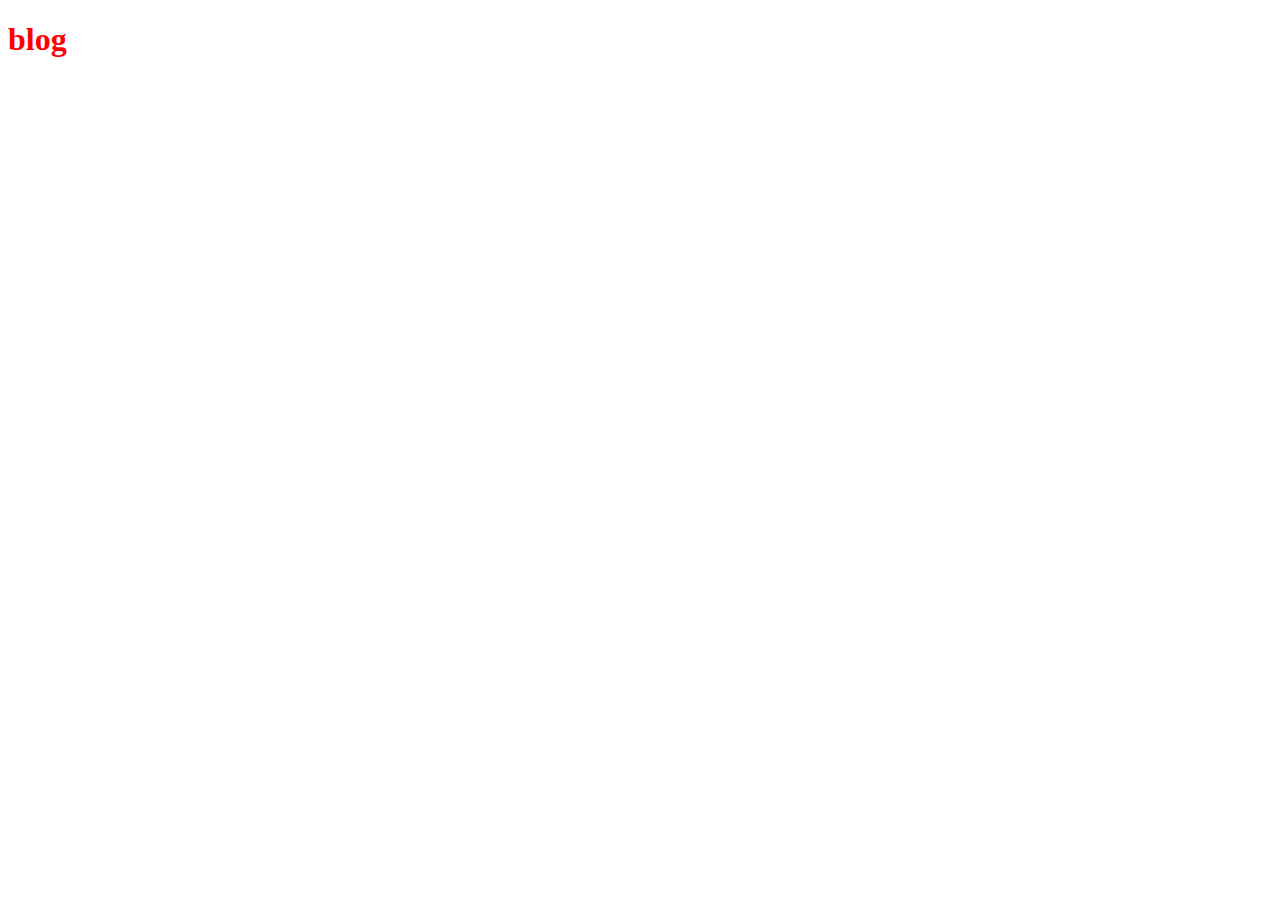
==== blog/index.html @ c01a0268 "code" ====
<!DOCTYPE html>
<html>
<head>
<meta charset="UTF-8">
<meta name="viewport" content="width=device-width, initial-scale=1.0">
<meta http-equiv="X-UA-Compatible" content="ie=edge">
 <!-- CSS de TAILWIND --> <link href="https://unpkg.com/tailwindcss@^2/dist/tailwind.min.css" rel="stylesheet">
<!-- CSS de FONTAWESOME --> <link rel="stylesheet" href="https://cdnjs.cloudflare.com/ajax/libs/font-awesome/5.15.2/css/all.min.css" integrity="sha512-HK5fgLBL+xu6dm/Ii3z4xhlSUyZgTT9tuc/hSrtw6uzJOvgRr2a9jyxxT1ely+B+xFAmJKVSTbpM/CuL7qxO8w==" crossorigin="anonymous" />
<!-- COSTUM CSS--> <link rel="stylesheet" href="style.css">
 <title>your name</title>
</head>
<body>

    <h1>blog</h1>

</body>
</html>
---- blog/style.css ----
h1 { color: red;}
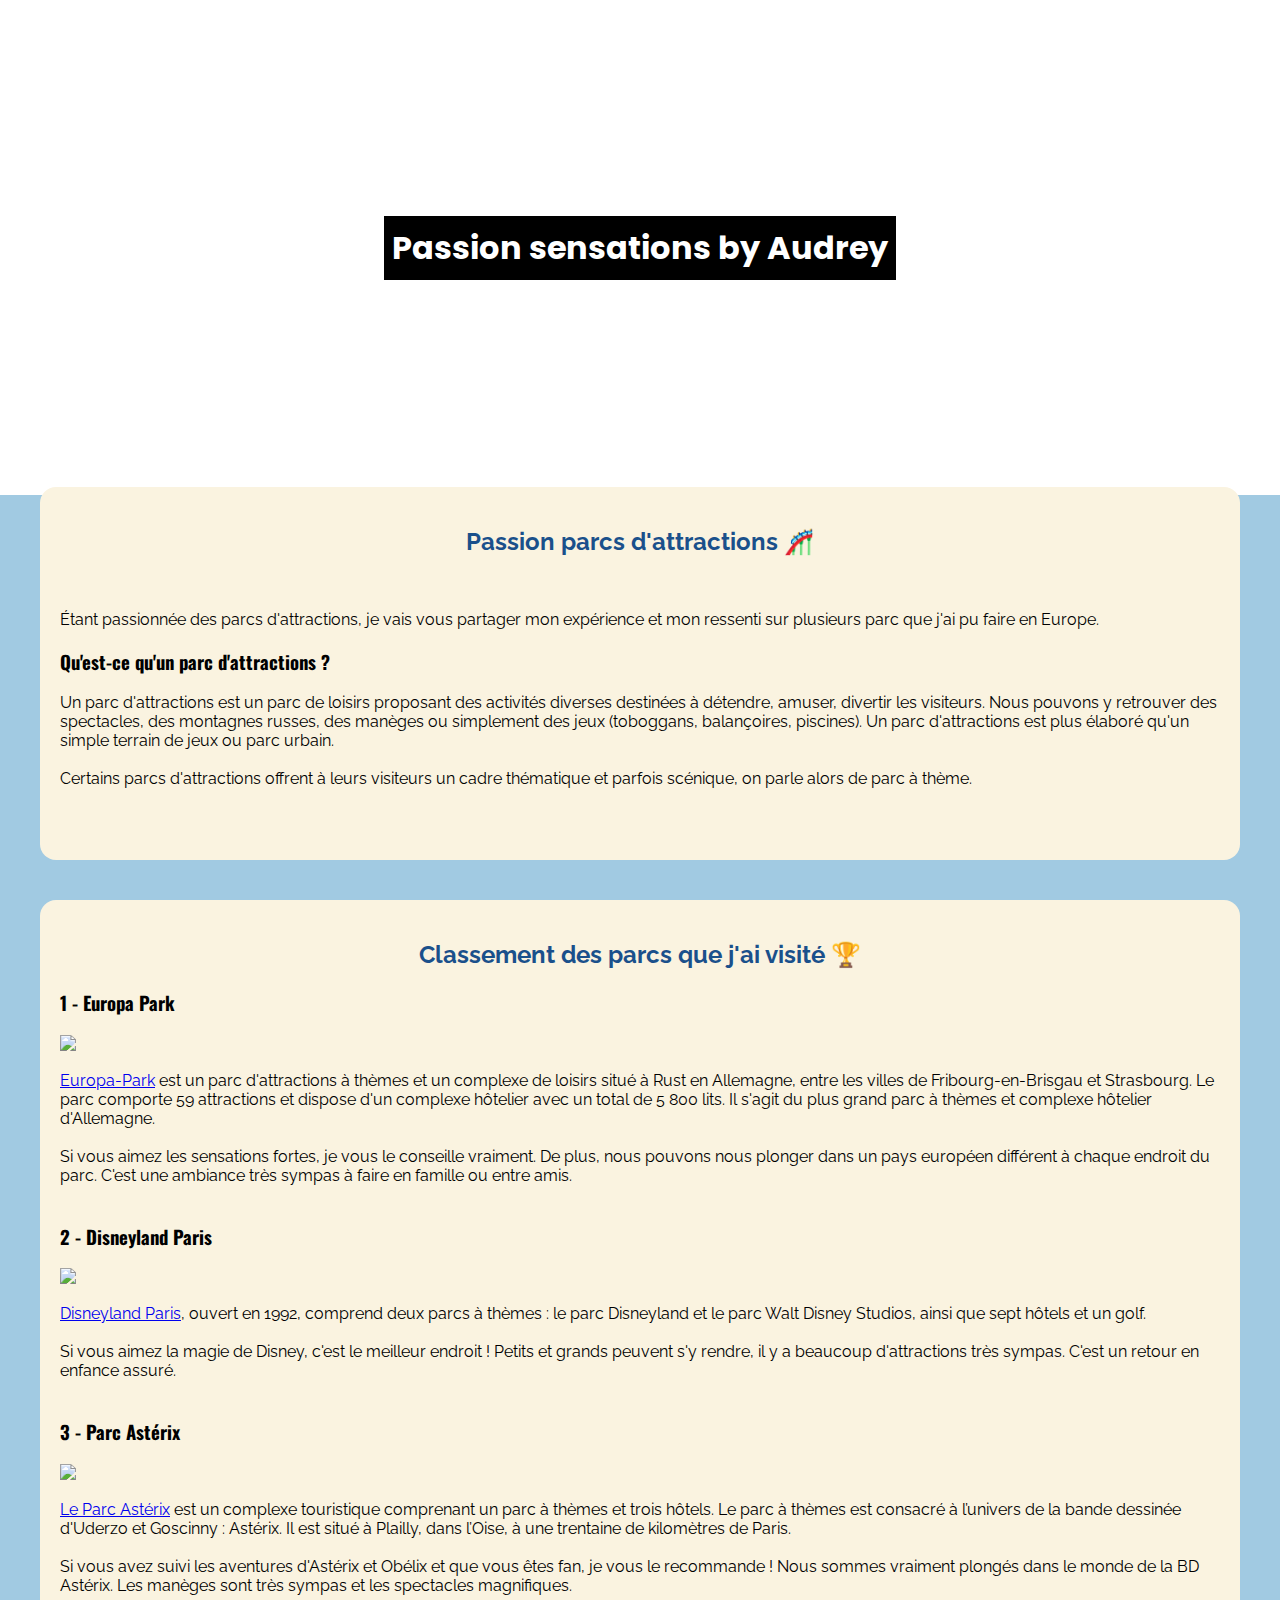
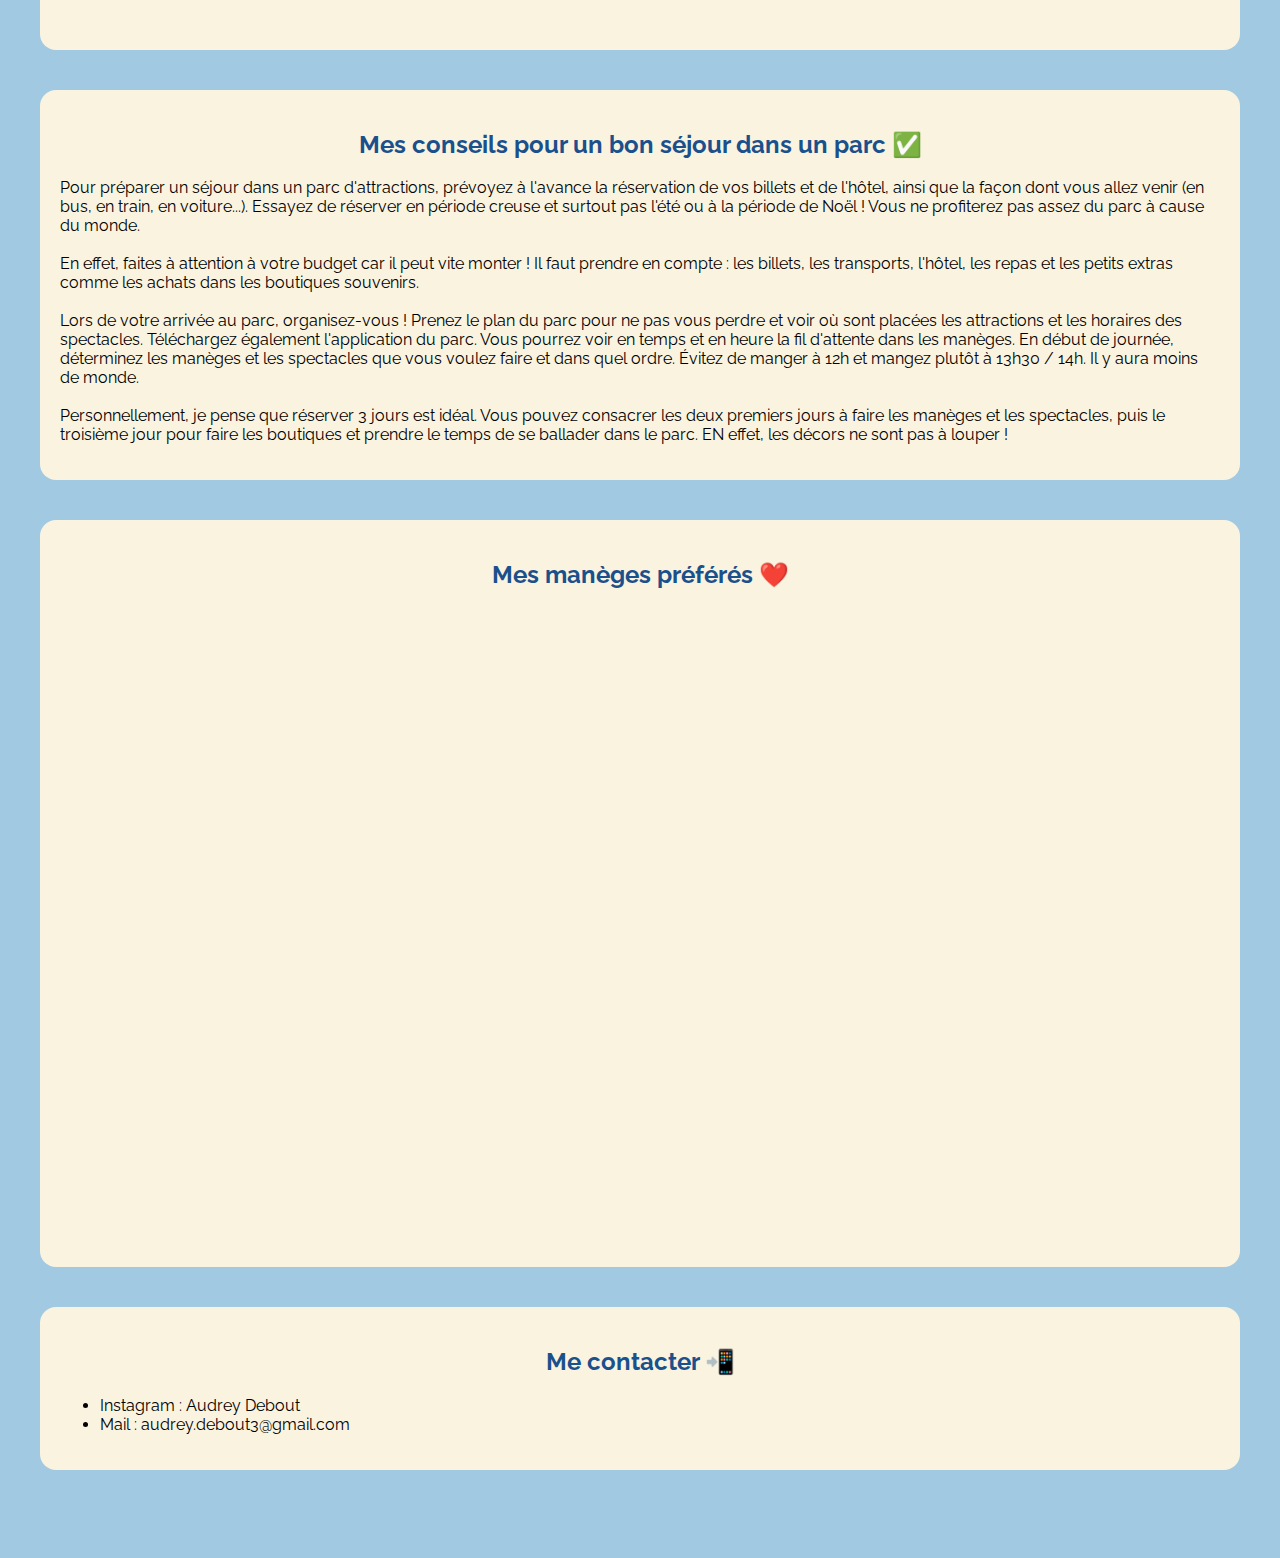
==== commit 5d3a93a3: "code" ====
--- a/blog/index.html
+++ b/blog/index.html
@@ -11,7 +11,71 @@
 </head>
 <body>
 
-    <h1>blog</h1>
+    <div class="hero exemple1">
+        <h1>Passion sensations by Audrey</h1>
+      </div>
+      
+      <div class="card wrap">
+        <h2>Passion parcs d'attractions 🎢</h2><br>
+        <p>Étant passionnée des parcs d'attractions, je vais vous partager mon expérience et mon ressenti sur plusieurs parc que j'ai pu faire en Europe.</br>
+      
+      <h3> Qu'est-ce qu'un parc d'attractions ?</h3>
+        <p>Un parc d'attractions est un parc de loisirs proposant des activités diverses destinées à détendre, amuser, divertir les visiteurs. Nous pouvons y retrouver des spectacles, des montagnes russes, des manèges ou simplement des jeux (toboggans, balançoires, piscines). Un parc d'attractions est plus élaboré qu'un simple terrain de jeux ou parc urbain.
+      <br><br>
+      Certains parcs d'attractions offrent à leurs visiteurs un cadre thématique et parfois scénique, on parle alors de parc à thème.</p>
+        </br></br>
+      </div>
+      
+      <div class="card wrap">
+        <h2>Classement des parcs que j'ai visité 🏆</h2>
+        <h3> 1 - Europa Park</h3>
+        <img width="350px" src=https://www.europapark.de/sites/default/files/media_image/2021-03/panorama_eurosat_frankreich_europa-park_02.jpg </img>
+        <p><a href="https://www.europapark.de/fr">Europa-Park</a> est un parc d'attractions à thèmes et un complexe de loisirs situé à Rust en Allemagne, entre les villes de Fribourg-en-Brisgau et Strasbourg. Le parc comporte 59 attractions et dispose d'un complexe hôtelier avec un total de 5 800 lits. Il s'agit du plus grand parc à thèmes et complexe hôtelier d'Allemagne.<br><br>
+          
+          Si vous aimez les sensations fortes, je vous le conseille vraiment. De plus, nous pouvons nous plonger dans un pays européen différent à chaque endroit du parc. C'est une ambiance très sympas à faire en famille ou entre amis.
+          </br></br>
+        
+      <h3> 2 - Disneyland Paris</h3>
+      <img width="350px" src=https://www.sortiraparis.com/images/80/87950/484853-visuels-disneyland-paris-chateau.jpg </img>
+      <p><a href= "https://www.europapark.de/fr">Disneyland Paris</a>, ouvert en 1992, comprend deux parcs à thèmes : le parc Disneyland et le parc Walt Disney Studios, ainsi que sept hôtels et un golf.<br><br>
+          
+          Si vous aimez la magie de Disney, c'est le meilleur endroit ! Petits et grands peuvent s'y rendre, il y a beaucoup d'attractions très sympas. C'est un retour en enfance assuré.
+          </br></br>
+      
+      <h3> 3 - Parc Astérix</h3>
+      <img width="350px" src=https://www.fondationjeanmoulin.fr/wp-content/uploads/2019/09/Asterix_photo2.jpg </img>
+      <p><a href= "https://www.parcasterix.fr/">Le Parc Astérix</a> est un complexe touristique comprenant un parc à thèmes et trois hôtels. Le parc à thèmes est consacré à l’univers de la bande dessinée d'Uderzo et Goscinny : Astérix. Il est situé à Plailly, dans l’Oise, à une trentaine de kilomètres de Paris.<br><br>
+          
+          Si vous avez suivi les aventures d'Astérix et Obélix et que vous êtes fan, je vous le recommande ! Nous sommes vraiment plongés dans le monde de la BD Astérix. Les manèges sont très sympas et les spectacles magnifiques.
+          </br></br>
+      </div>
+      
+      <div class="card wrap">
+        <h2>Mes conseils pour un bon séjour dans un parc ✅</h2>
+        <p>Pour préparer un séjour dans un parc d'attractions, prévoyez à l'avance la réservation de vos billets et de l'hôtel, ainsi que la façon dont vous allez venir (en bus, en train, en voiture...). Essayez de réserver en période creuse et surtout pas l'été ou à la période de Noël ! Vous ne profiterez pas assez du parc à cause du monde.
+          <br><br>
+          En effet, faites à attention à votre budget car il peut vite monter ! Il faut prendre en compte : les billets, les transports, l'hôtel, les repas et les petits extras comme les achats dans les boutiques souvenirs.
+          <br><br>
+          Lors de votre arrivée au parc, organisez-vous ! Prenez le plan du parc pour ne pas vous perdre et voir où sont placées les attractions et les horaires des spectacles. Téléchargez également l'application du parc. Vous pourrez voir en temps et en heure la fil d'attente dans les manèges. En début de journée, déterminez les manèges et les spectacles que vous voulez faire et dans quel ordre. Évitez de manger à 12h et mangez plutôt à 13h30 / 14h. Il y aura moins de monde. 
+          <br><br>
+       Personnellement, je pense que réserver 3 jours est idéal. Vous pouvez consacrer les deux premiers jours à faire les manèges et les spectacles, puis le troisième jour pour faire les boutiques et prendre le temps de se ballader dans le parc. EN effet, les décors ne sont pas à louper !
+      </div>
+        
+      <div class="card center">
+        <h2>Mes manèges préférés ❤️ </h2>
+        <iframe width="560" height="315" src="https://www.youtube.com/embed/0m3zU9H77vE" frameborder="0" allow="accelerometer; autoplay; clipboard-write; encrypted-media; gyroscope; picture-in-picture" allowfullscreen></iframe>
+        <iframe width="560" height="315" src="https://www.youtube.com/embed/P7m8SNRj_hI" frameborder="0" allow="accelerometer; autoplay; clipboard-write; encrypted-media; gyroscope; picture-in-picture" allowfullscreen></iframe>
+        <iframe width="560" height="315" src="https://www.youtube.com/embed/MuAlQlnTx90" frameborder="0" allow="accelerometer; autoplay; clipboard-write; encrypted-media; gyroscope; picture-in-picture" allowfullscreen></iframe>
+        <iframe width="560" height="315" src="https://www.youtube.com/embed/O7VOk9yWDZk" frameborder="0" allow="accelerometer; autoplay; clipboard-write; encrypted-media; gyroscope; picture-in-picture" allowfullscreen></iframe>
+      </div>
+        
+        <div class="card">
+      <h2> Me contacter 📲</h2>
+      <ul>
+        <li>Instagram : <a=target="_blank"href:"https://www.linkedin.com/in/audrey-debout/">Audrey Debout</a></li>
+        <li>Mail : audrey.debout3@gmail.com</li>
+      
+        </div>
 
 </body>
 </html>
--- a/blog/style.css
+++ b/blog/style.css
@@ -1 +1,58 @@
-h1 { color: red;}+@import url('https://fonts.googleapis.com/css2?family=Oswald:wght@500&display=swap');
+
+@import url('https://fonts.googleapis.com/css2?family=Oswald:wght@500&family=Raleway:wght@300&display=swap');
+
+@import url('https://fonts.googleapis.com/css2?family=Poppins:wght@700&display=swap');
+
+body{
+  margin:0px;
+  background-color:#a1cae2;
+}
+
+h1{color:white;
+text-align:center;
+font-family: 'Poppins', sans-serif;}
+
+h2{color:#1a508b;
+  text-align:center;
+}
+
+h3{color:black;
+text-align:left;
+font-family: 'Oswald', sans-serif;}
+
+h2, p, li {font-family: 'Raleway', sans-serif;}
+
+.hero{
+  height: 55vh;
+  background-color: white;
+  display: flex;
+  justify-content: center;
+  align-items: center;
+  background-image: url("https://ecomnews.fr/phototheque/wl/x,qid=TSqU4CU8NKpB7BAFDDCcUI6DcS6tFGM9.pagespeed.ic.cRu6i_JMOI.jpg");
+  background-size: cover;
+}
+
+.exemple1 h1{
+  background-color: Black;
+  padding: 8px;
+}
+
+.card {
+    margin: 40px;
+    padding: 20px;
+    border-radius: 16px;
+    background-color: white;
+    z-index: 2;
+    background: #faf3e0;
+    top: -3em;
+    position: relative;
+}
+
+.card:hover{
+  box-shadow: 11px 13px 0px rgb(0 0 0 / 10%);
+}
+
+.center{
+  text-align: center;
+}